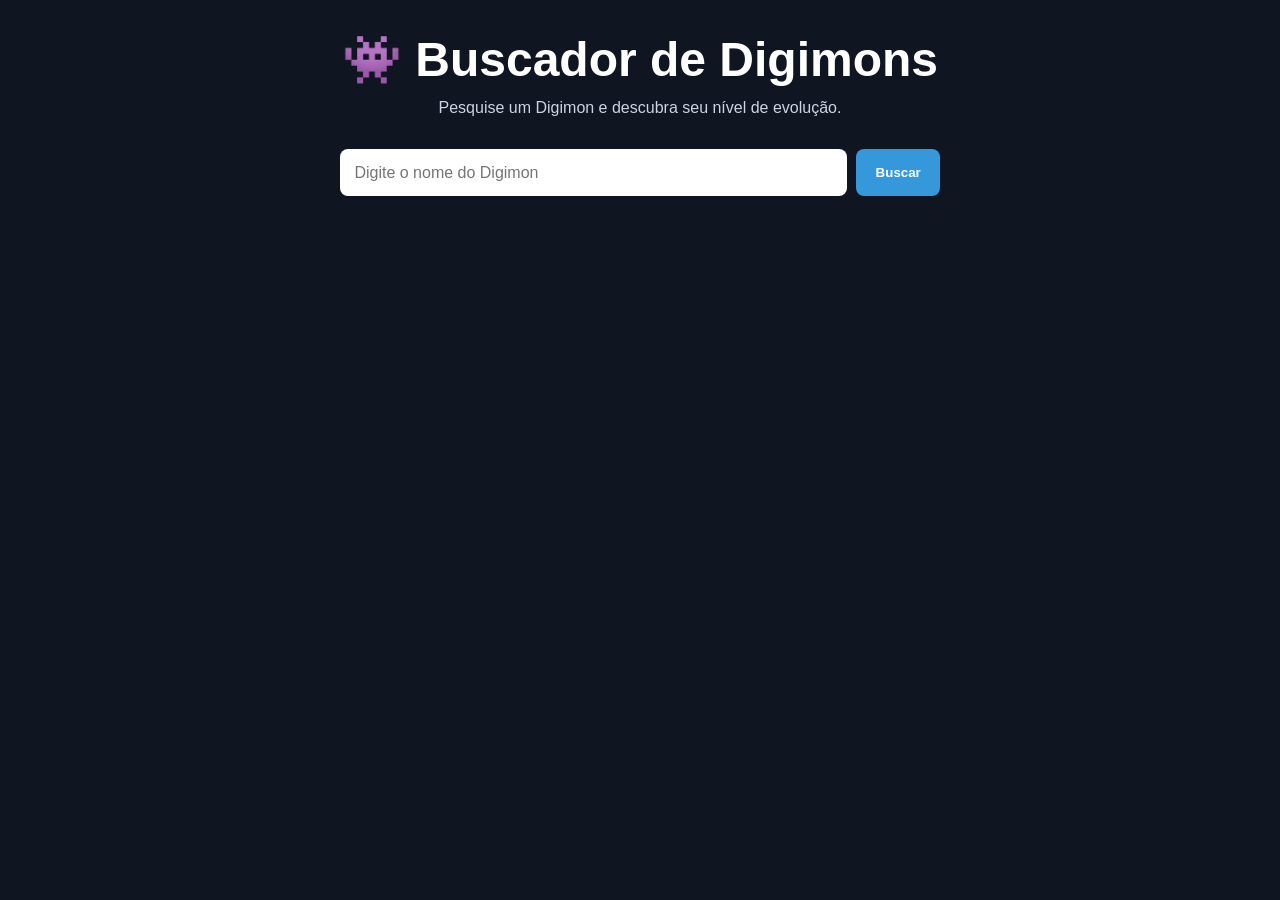
==== trabalho/index.html @ 9c035f08 "Add files via upload" ====
<!DOCTYPE html>
<html lang="pt-BR">
<head>
    <meta charset="UTF-8">
    <!-- Configuração obrigatória para funcionar bem em celulares -->
    <meta name="viewport" content="width=device-width, initial-scale=1.0">
    <title>Buscador de Digimons</title>
    <link rel="stylesheet" href="css/style.css">
</head>
<body>
    <header>
        <h1>👾 Buscador de Digimons</h1>
        <p>Pesquise um Digimon e descubra seu nível de evolução.</p>
    </header>
    <section class="area-busca">
        <input
            type="text"
            id="input-busca"
            placeholder="Digite o nome do Digimon"
        >
        <button id="btn-busca">Buscar</button>
    </section>
    <!-- O JavaScript colocará os cards e mensagens aqui -->
    <main id="container-resultado"></main>
    <script src="js/script.js"></script>
</body>
</html>
---- trabalho/css/style.css ----
/*CONFIGURAÇÕES GERAIS*/

* {
    margin: 0;
    padding: 0;
    box-sizing: border-box;
}

body {
    font-family: Arial, Helvetica, sans-serif;
    min-height: 100vh;
    padding: 1rem;
    background: #101522;
    color: white;
}

/*CABEÇALHO*/

header {
    text-align: center;
    margin: 1rem auto 2rem;
    max-width: 700px;
}

header h1 {
    font-size: clamp(1.8rem, 7vw, 3rem);
    margin-bottom: 0.7rem;
}

header p {
    color: #cbd5e1;
    font-size: 1rem;
}

/*ÁREA DE BUSCA*/

.area-busca {
    display: flex;
    gap: 0.6rem;
    width: 100%;
    max-width: 600px;
    margin: 0 auto 2rem;
}

#input-busca {
    flex: 1;
    min-width: 0;
    padding: 0.9rem;
    border: none;
    border-radius: 0.5rem;
    font-size: 1rem;
    outline: none;
}

#btn-busca {
    padding: 0.9rem 1.2rem;
    border: none;
    border-radius: 0.5rem;
    background: #3498db;
    color: white;
    font-weight: bold;
    cursor: pointer;
}

#btn-busca:hover {
    background: #2980b9;
}

/*CONTAINER DOS RESULTADOS*/

#container-resultado {
    width: 100%;
    max-width: 1000px;
    margin: auto;

    /* Grid responsivo */
    display: grid;
    grid-template-columns: repeat(auto-fit, minmax(250px, 1fr));
    gap: 1rem;
}

/*CARD DO DIGIMON*/

.card-digimon {
    background: #1e293b;
    border-radius: 1rem;
    padding: 1.2rem;
    text-align: center;

    /* Transição para a mudança visual do nível */
    transition: transform 0.2s;
}

.card-digimon:hover {
    transform: translateY(-5px);
}

.card-digimon img {
    max-width: 100%;
    width: 220px;
    height: auto;
    display: block;
    margin: 0 auto 1rem;
}

.card-digimon h2 {
    margin-bottom: 0.8rem;
    text-transform: capitalize;
}

/*SELO DE NÍVEL*/

.level {
    display: inline-block;
    padding: 0.5rem 1rem;
    border-radius: 2rem;
    font-weight: bold;
}

/*CORES DOS NÍVEIS*/

.level-in-training {
    border: 3px solid #2ecc71;
    box-shadow: 0 0 10px #2ecc71;
}

.level-rookie {
    border: 3px solid #3498db;
    box-shadow: 0 0 10px #3498db;
}

.level-champion {
    border: 3px solid #9b59b6;
    box-shadow: 0 0 10px #9b59b6;
}

.level-ultimate {
    border: 3px solid #e67e22;
    box-shadow: 0 0 10px #e67e22;
}

.level-mega {
    border: 3px solid #f1c40f;
    box-shadow: 0 0 10px #f1c40f;
}

/*MENSAGENS*/

.mensagem {
    grid-column: 1 / -1;
    text-align: center;
    padding: 1rem;
    background: #1e293b;
    border-radius: 0.7rem;
    color: #f8fafc;
}

/*RESPONSIVIDADE*/

@media (max-width: 400px) {

    body {
        padding: 0.7rem;
    }

    .area-busca {
        flex-direction: column;
    }

    #btn-busca {
        width: 100%;
    }

    #container-resultado {
        grid-template-columns: 1fr;
    }

    .card-digimon img {
        width: 180px;
    }
}
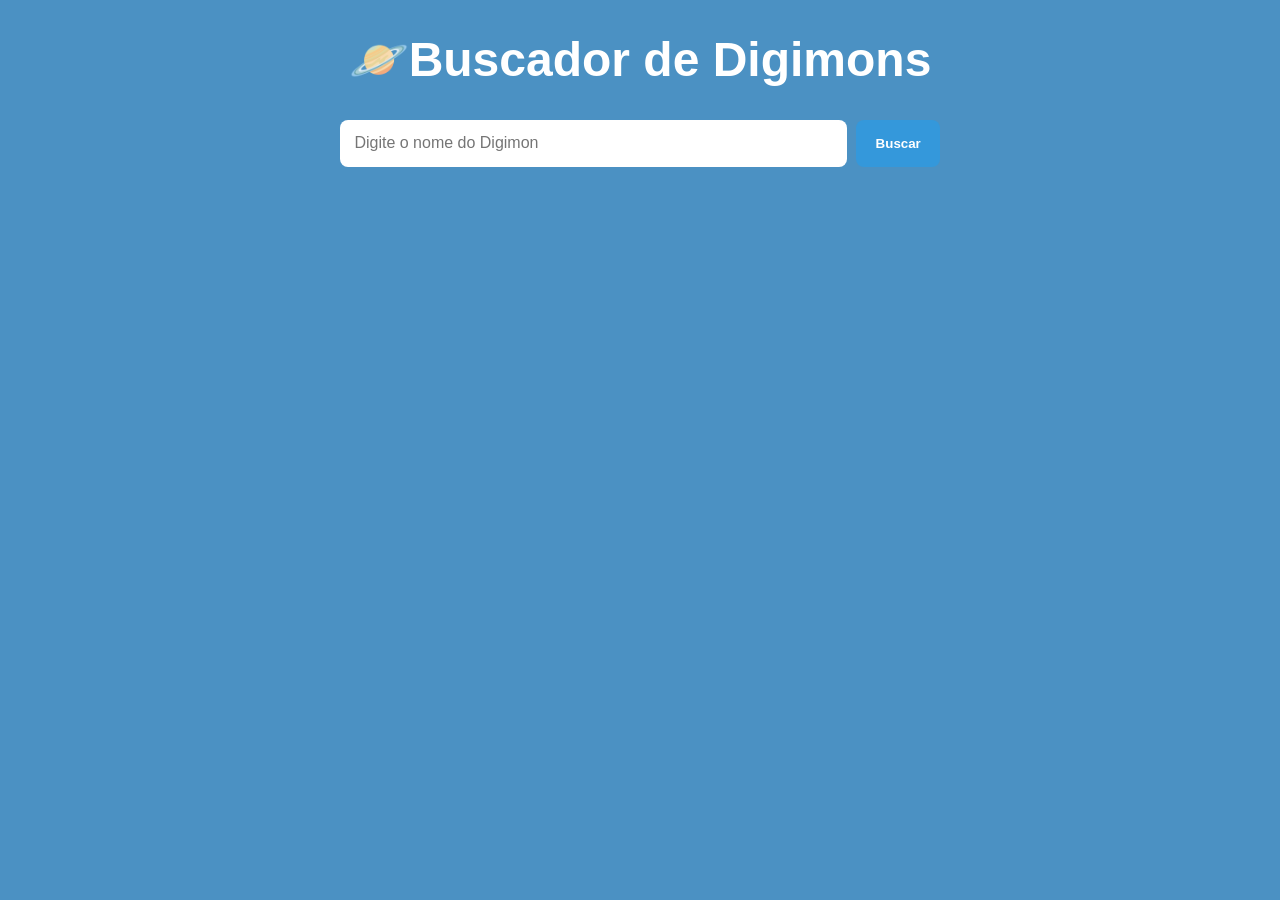
==== commit 69ac2efd: "Add files via upload" ====
--- a/trabalho/index.html
+++ b/trabalho/index.html
@@ -9,8 +9,7 @@
 </head>
 <body>
     <header>
-        <h1>👾 Buscador de Digimons</h1>
-        <p>Pesquise um Digimon e descubra seu nível de evolução.</p>
+        <h1>🪐Buscador de Digimons</h1>
     </header>
     <section class="area-busca">
         <input
--- a/trabalho/css/style.css
+++ b/trabalho/css/style.css
@@ -10,7 +10,7 @@
     font-family: Arial, Helvetica, sans-serif;
     min-height: 100vh;
     padding: 1rem;
-    background: #101522;
+    background: #0567acb7;
     color: white;
 }
 
